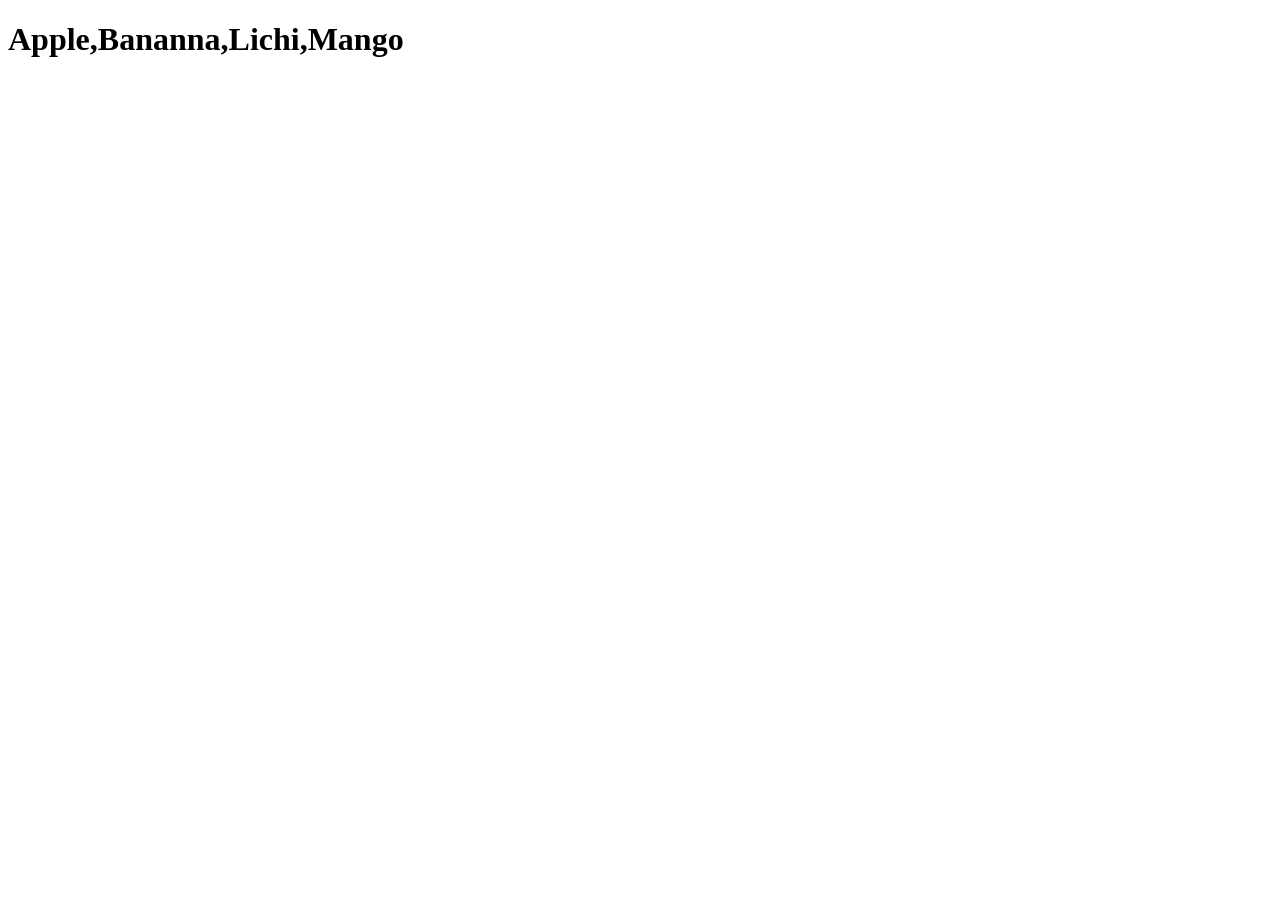
==== Javascript-Code/index.html @ ec7013d1 "c" ====
<!DOCTYPE html>
<html lang="en">
<head>
    <meta charset="UTF-8">
    <meta name="viewport" content="width=device-width, initial-scale=1.0">
    <title>Javascrip Learning</title>
</head>
<body>
    <h1 id="DisplayArray"></h1>
    <script src="script.js"></script>
</body>
</html>
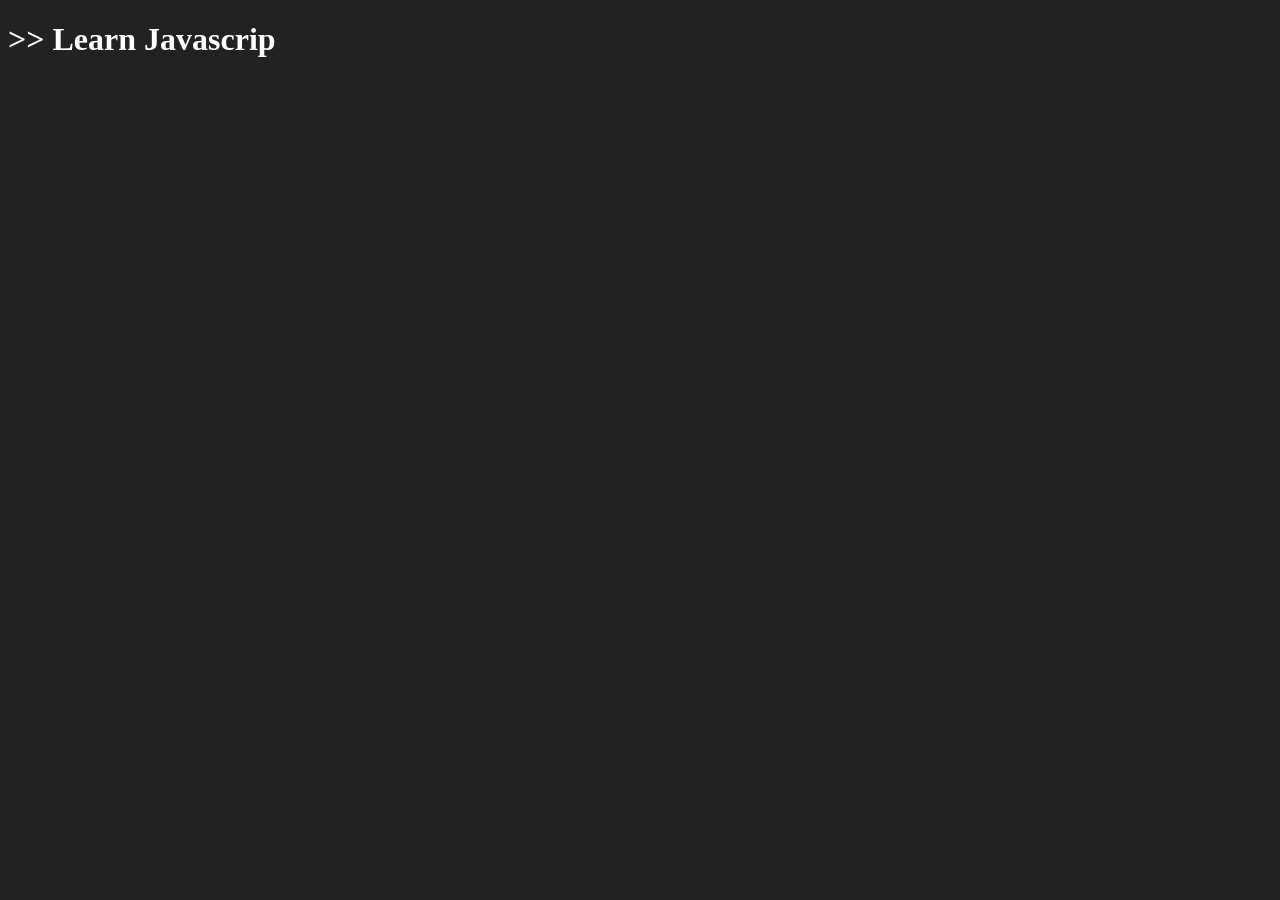
==== commit 159dc5e0: "c" ====
--- a/Javascript-Code/index.html
+++ b/Javascript-Code/index.html
@@ -5,8 +5,10 @@
     <meta name="viewport" content="width=device-width, initial-scale=1.0">
     <title>Javascrip Learning</title>
 </head>
-<body>
-    <h1 id="DisplayArray"></h1>
+<body style="background: #222222; color:#fff;">
+    <h1>>> Learn Javascrip</h1>
+    <!-- <h1 id="DisplayArray"></h1> -->
+    <p id="arrayPrint"></p>
     <script src="script.js"></script>
 </body>
 </html>
